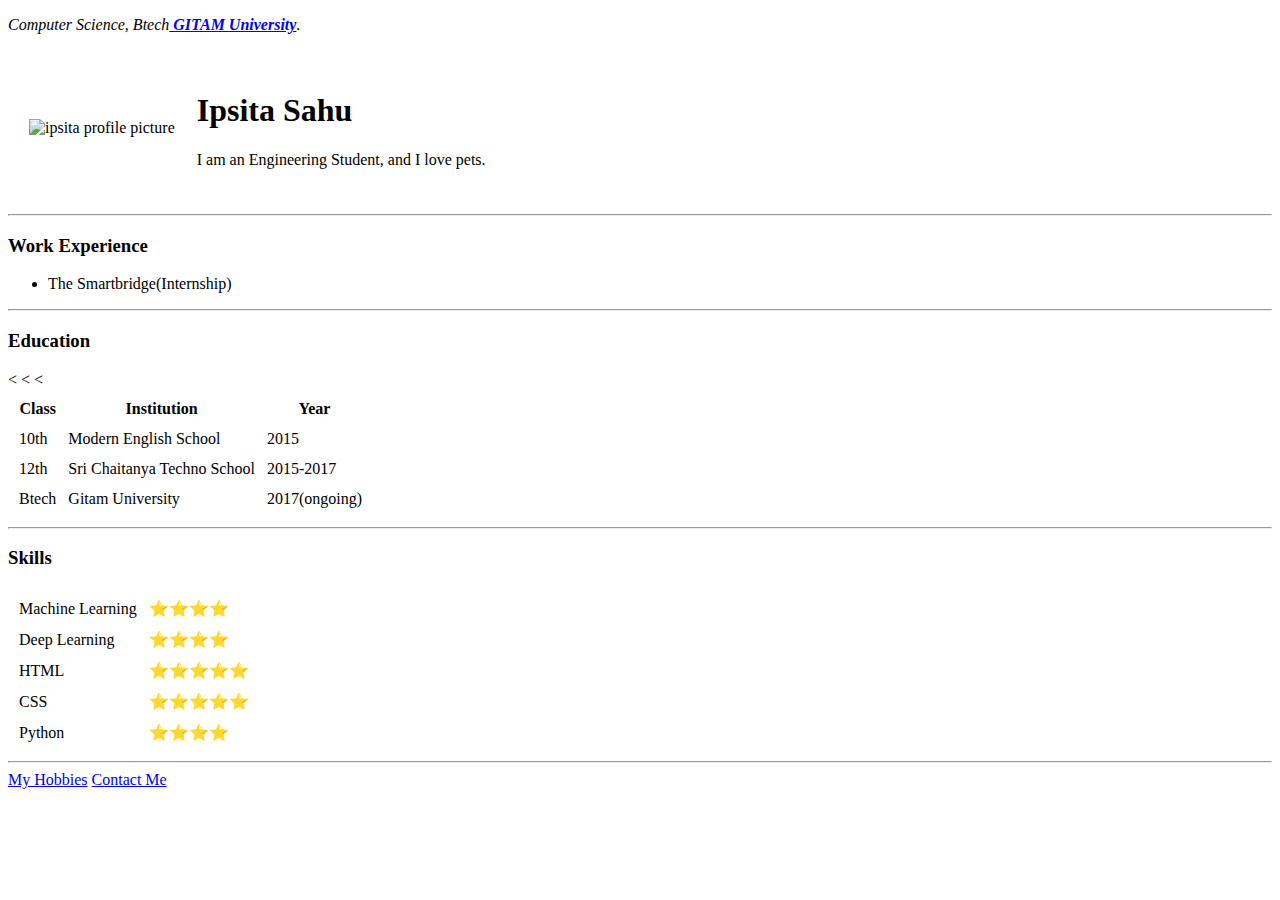
==== index.html @ 83c65b1a "Add files via upload" ====
<!DOCTYPE html>
<html>
  <head>
    <meta charset="utf-8">
    <title>Ipsita's Personal Site</title>
    <link rel="stylesheet" href="css/styles.css">
  </head>

  <body>
    <table cellspacing="20">
      <tr>
        <td><img src="C:\Users\Hpp\Desktop\Web Development\HTML-Personal Site\profile pic.jpg" alt="ipsita profile picture"></td>
        <td><h1>Ipsita Sahu</h1>
          <p>I am an Engineering Student, and I love pets.</p></td>
        <p><em>Computer Science, Btech<strong><a href="https://www.gitam.edu/"> GITAM University</a></strong>.</em></p>
      </tr>
    </table>
    <hr>
    <h3>Work Experience</h3>
    <ul>
      <li>The Smartbridge(Internship)</li>
    </ul>
    <hr>
    <h3>Education</h3>
    <table cellspacing="10">
      <thead>
        <tr>
          <th>Class</th>
          <th>Institution</th>
          <th>Year</th>
        </tr>
      </thead>
      <tbody>
        <tr>
          <td>10th</td>
          <td>Modern English School</td>
          <<td>2015</td>
        </tr>
        <tr>
          <td>12th</td>
          <td>Sri Chaitanya Techno School</td>
          <<td>2015-2017</td>
        </tr>
        <tr>
          <td>Btech</td>
          <td>Gitam University</td>
          <<td>2017(ongoing)</td>
        </tr>
      </tbody>
    </table>
    <hr>
    <h3>Skills</h3>
    <table cellspacing="10">
      <tr>
        <td>Machine Learning</td>
        <td>⭐️⭐️⭐️⭐️</td>
      </tr>
      <tr>
        <td>Deep Learning</td>
        <td>⭐️⭐️⭐️⭐️</td>
      </tr>
       <tr>
        <td>HTML</td>
        <td>⭐️⭐️⭐️⭐️⭐️</td>
      </tr>
      <tr>
        <td>CSS</td>
        <td>⭐️⭐️⭐️⭐️⭐️</td>
      </tr>
      <tr>
        <td>Python</td>
        <td>⭐️⭐️⭐️⭐️</td>
      </tr>
    </table>
    <hr>
    <a href="hobbies.html">My Hobbies</a>
    <a href="contact-me.html">Contact Me</a>
  </body>
</html>
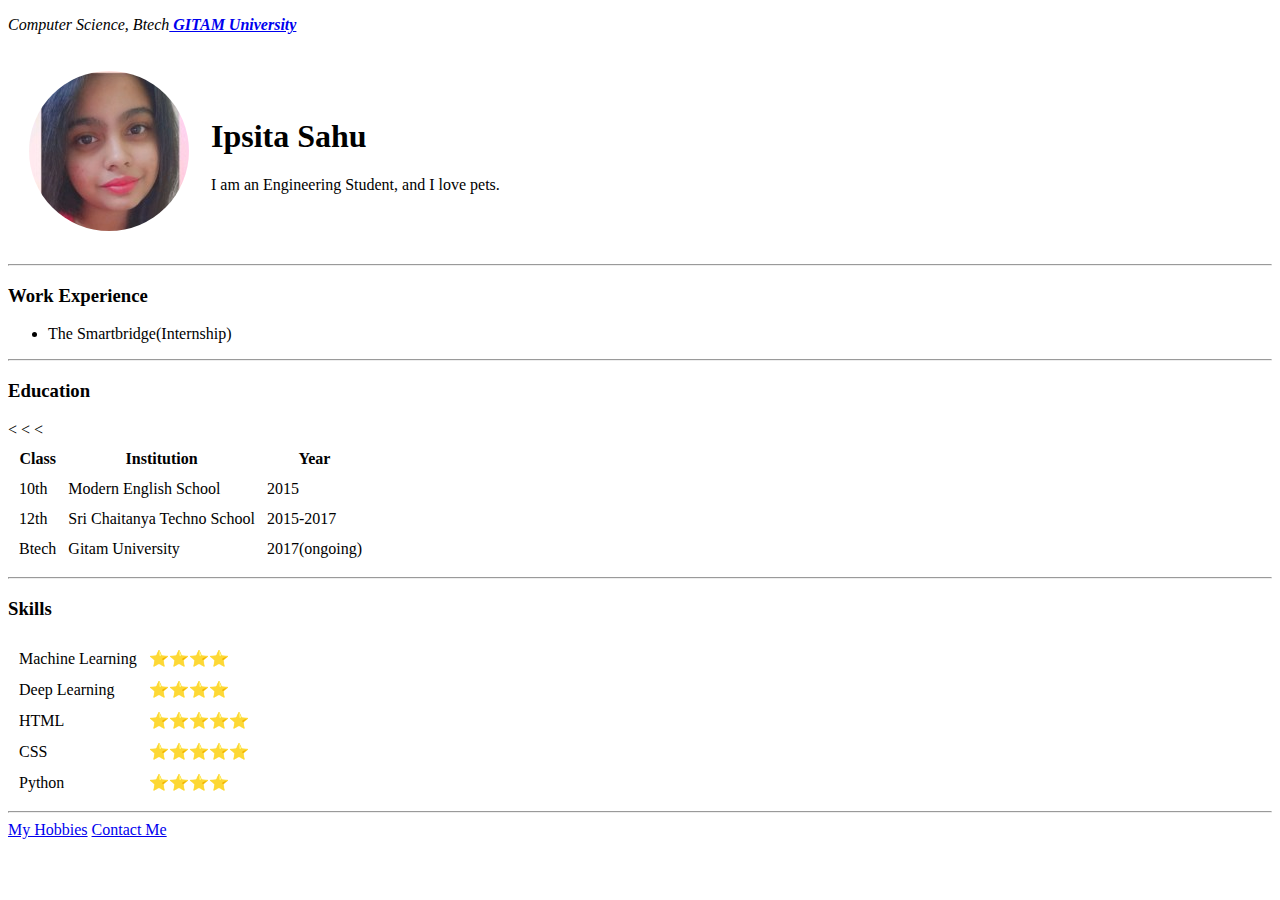
==== commit 76014dd3: "Update index.html" ====
--- a/index.html
+++ b/index.html
@@ -9,10 +9,10 @@
   <body>
     <table cellspacing="20">
       <tr>
-        <td><img src="C:\Users\Hpp\Desktop\Web Development\HTML-Personal Site\profile pic.jpg" alt="ipsita profile picture"></td>
+        <td><img src="image\profile pic.png" alt="ipsita profile picture"></td>
         <td><h1>Ipsita Sahu</h1>
           <p>I am an Engineering Student, and I love pets.</p></td>
-        <p><em>Computer Science, Btech<strong><a href="https://www.gitam.edu/"> GITAM University</a></strong>.</em></p>
+        <p><em>Computer Science, Btech<strong><a href="https://www.gitam.edu/"> GITAM University</a></strong></em></p>
       </tr>
     </table>
     <hr>
@@ -77,3 +77,4 @@
     <a href="contact-me.html">Contact Me</a>
   </body>
 </html>
+
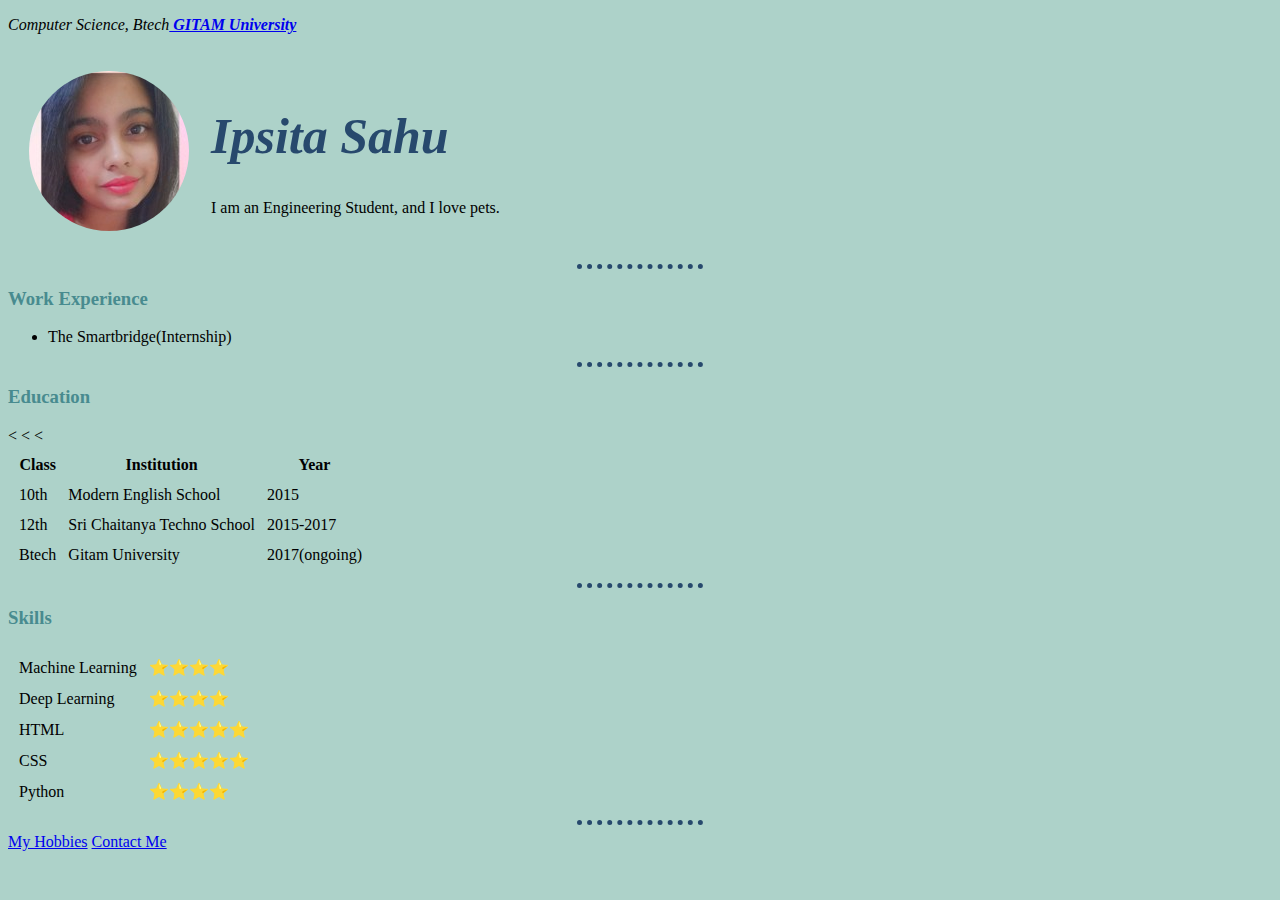
==== commit 8e885ece: "Update index.html" ====
--- a/index.html
+++ b/index.html
@@ -3,7 +3,7 @@
   <head>
     <meta charset="utf-8">
     <title>Ipsita's Personal Site</title>
-    <link rel="stylesheet" href="css/styles.css">
+    <link rel="stylesheet" href="/CSS/styles.css">
   </head>
 
   <body>
--- a/CSS/styles.css
+++ b/CSS/styles.css
@@ -0,0 +1,20 @@
+body{
+  background-color: #add2c9;
+}
+
+h1{
+  color: #27496d;
+  font-style: italic;
+  font-size: 50px;
+}
+h3{
+  color: #488b8f;
+}
+
+hr{
+  border-style: none;
+  border-top-style: dotted;
+  border-color: #27496d;
+  border-width: 5px;
+  width: 10%;
+}
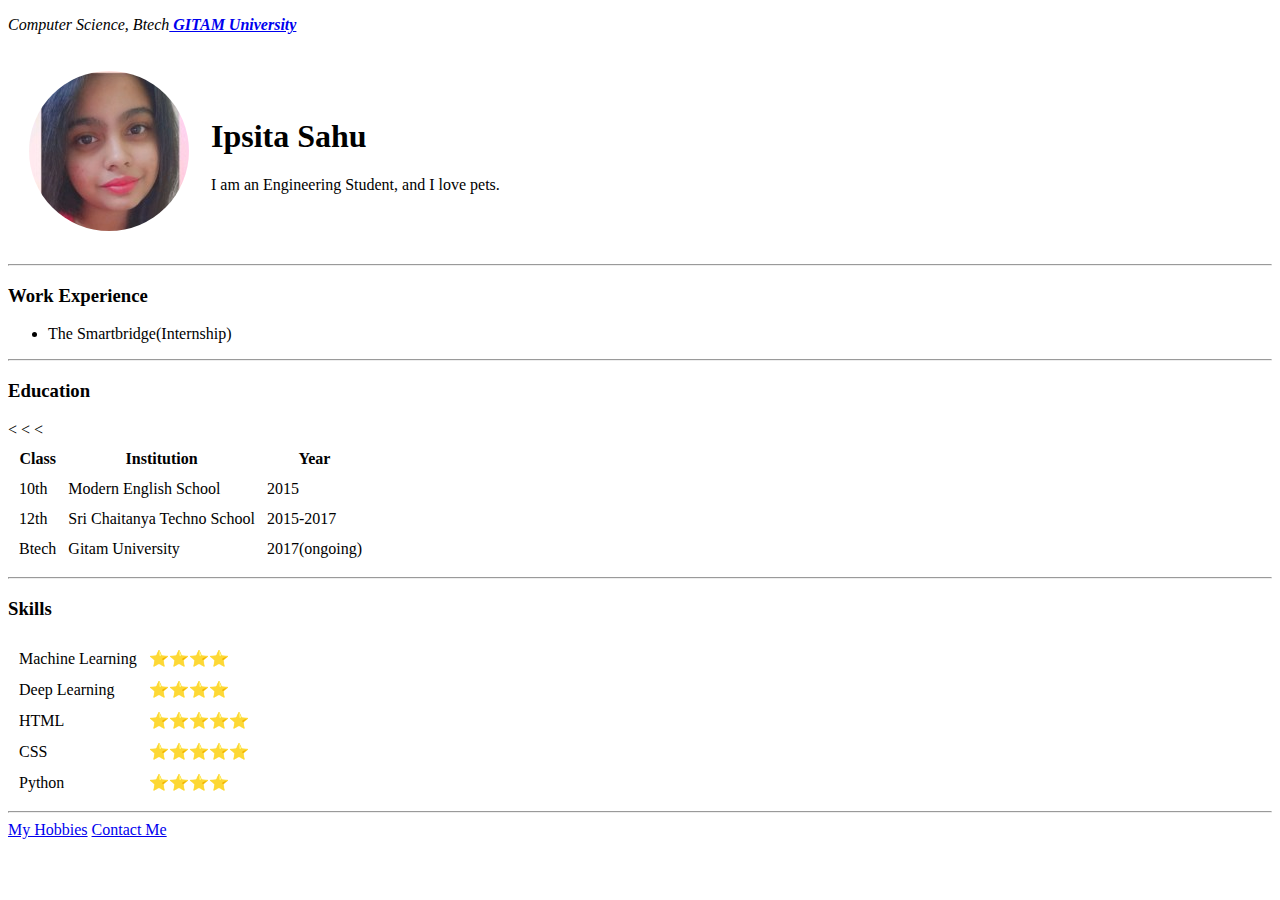
==== commit c41a8b94: "Update index.html" ====
--- a/index.html
+++ b/index.html
@@ -3,7 +3,7 @@
   <head>
     <meta charset="utf-8">
     <title>Ipsita's Personal Site</title>
-    <link rel="stylesheet" href="/CSS/styles.css">
+    <link rel="stylesheet" href="styles.css">
   </head>
 
   <body>
